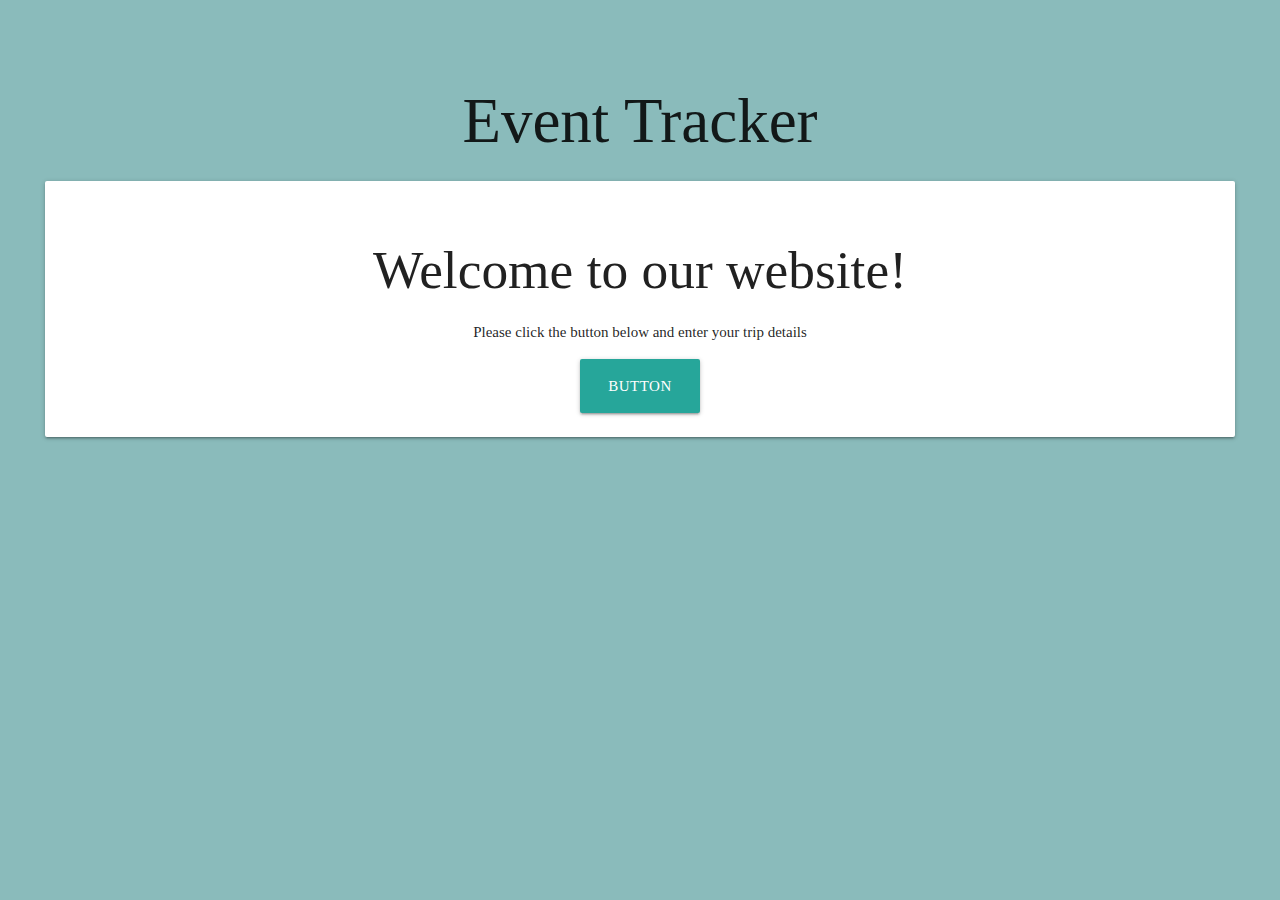
==== index.html @ 6a73d434 "Declare modal inputs" ====
<!DOCTYPE html>
<html lang="en">
<head>
    <meta charset="UTF-8">
    <meta http-equiv="X-UA-Compatible" content="IE=edge">
    <meta name="viewport" content="width=device-width, initial-scale=1.0">
    <link rel="stylesheet" href="https://cdnjs.cloudflare.com/ajax/libs/materialize/1.0.0/css/materialize.min.css">
    <link rel="stylesheet" href="./assets/css/styles.css">
    <title>Document</title>
</head>
<body>
    <header>
        <h1 class="center-align">Event Tracker</h1>
    </header>

    <section class="card-panel center-align white">
        <h2 class="">Welcome to our website!</h2>
        <p>Please click the button below and enter your trip details</p>
        <a href="#modal1" class="waves-effect waves-light btn-large modal-trigger">Button</a>
    </section>

    <div id="modal1" class="modal">
        <div class="modal-content">
            <h4>Trip Details</h4>
            <form>
                <label for="startloc">Starting Location:</label>
                <input type="text" id="startloc" name="startloc" list="countries">
                <datalist id="countries">
                    <option data-value="AU" value="Australia"></option>
                    <option data-value="US" value="United States Of America"></option>
                    <option data-value="AD" value="Andorra"></option>
                    <option data-value="AI" value="Anguilla"></option>
                    <option data-value="AR" value="Argentina"></option>
                    <option data-value="AT" value="Austria"></option>
                    <option data-value="AZ" value="Azerbaijan"></option>
                    <option data-value="BS" value="Bahamas"></option>
                    <option data-value="BH" value="Bahrain"></option>
                    <option data-value="BB" value="Barbados"></option>
                    <option data-value="BE" value="Belgium"></option>
                    <option data-value="BM" value="Bermuda"></option>
                    <option data-value="BR" value="Brazil"></option>
                    <option data-value="BG" value="Bulgaria"></option>
                    <option data-value="CA" value="Canada"></option>
                    <option data-value="CL" value="Chile"></option>
                    <option data-value="CN" value="China"></option>
                    <option data-value="CO" value="Colombia"></option>
                    <option data-value="CR" value="Costa Rica"></option>
                    <option data-value="HR" value="Croatia"></option>
                    <option data-value="CY" value="Cyprus"></option>
                    <option data-value="CZ" value="Czech Republic"></option>
                    <option data-value="DK" value="Denmark"></option>
                    <option data-value="DO" value="Dominican Republic"></option>
                    <option data-value="EC" value="Ecuador"></option>
                    <option data-value="EE" value="Estonia"></option>
                    <option data-value="FO" value="Faroe Islands"></option>
                    <option data-value="FI" value="Finland"></option>
                    <option data-value="FR" value="France"></option>
                    <option data-value="GE" value="Georgia"></option>
                    <option data-value="DE" value="Germany"></option>
                    <option data-value="GH" value="Ghana"></option>
                    <option data-value="GI" value="Gibraltar"></option>
                    <option data-value="GB" value="Great Britain"></option>
                    <option data-value="GR" value="Greece"></option>
                    <option data-value="HK" value="Hong Kong"></option>
                    <option data-value="HU" value="Hungary"></option>
                    <option data-value="IS" value="Iceland"></option>
                    <option data-value="IN" value="India"></option>
                    <option data-value="IE" value="Ireland"></option>
                    <option data-value="IL" value="Israel"></option>
                    <option data-value="IT" value="Italy"></option>
                    <option data-value="JM" value="Jamaica"></option>
                    <option data-value="JP" value="Japan"></option>
                    <option data-value="KR" value="Korea, Republic of"></option>
                    <option data-value="LV" value="Latvia"></option>
                    <option data-value="LB" value="Lebanon"></option>
                    <option data-value="LT" value="Lithuania"></option>
                    <option data-value="LU" value="Luxembourg"></option>
                    <option data-value="MY" value="Malaysia"></option>
                    <option data-value="MT" value="Malta"></option>
                    <option data-value="MX" value="Mexico"></option>
                    <option data-value="MC" value="Monaco"></option>
                    <option data-value="ME" value="Montenegro"></option>
                    <option data-value="MA" value="Morocco"></option>
                    <option data-value="NL" value="Netherlands"></option>
                    <option data-value="AN" value="Netherlands Antilles"></option>
                    <option data-value="NZ" value="New Zealand"></option>
                    <option data-value="ND" value="Northern Ireland"></option>
                    <option data-value="NO" value="Norway"></option>
                    <option data-value="PE" value="Peru"></option>
                    <option data-value="PL" value="Poland"></option>
                    <option data-value="PT" value="Portugal"></option>
                    <option data-value="RO" value="Romania"></option>
                    <option data-value="RU" value="Russian Federation"></option>
                    <option data-value="LC" value="Saint Lucia"></option>
                    <option data-value="SA" value="Saudi Arabia"></option>
                    <option data-value="RS" value="Serbia"></option>
                    <option data-value="SG" value="Singapore"></option>
                    <option data-value="SK" value="Slovakia"></option>
                    <option data-value="SI" value="Slovenia"></option>
                    <option data-value="ZA" value="South Africa"></option>
                    <option data-value="ES" value="Spain"></option>
                    <option data-value="SE" value="Sweden"></option>
                    <option data-value="CH" value="Switzerland"></option>
                    <option data-value="TW" value="Taiwan"></option>
                    <option data-value="TH" value="Thailand"></option>
                    <option data-value="TT" value="Trinidad and Tobago"></option>
                    <option data-value="TR" value="Turkey"></option>
                    <option data-value="UA" value="Ukraine"></option>
                    <option data-value="AE" value="United Arab Emirates"></option>
                    <option data-value="UY" value="Uruguay"></option>
                    <option data-value="VE" value="Venezuela"></option>
                </datalist>
            </form>
            <label for="dest">Destination:</label>
            <input type="text" id="dest" name="dest" list="countries">
            <label for="city">City:</label>
            <input type="text" id="city" name="city">
            <label for="date">Date:</label>
            <input type="date" id="date" name="date">
        </div>
        <div class="modal-footer" id="continue">
            <a href="#!" class="modal-close waves-effect waves-green btn-flat">Continue</a>
        </div>
     </div>
         
    
    <!--<a class="btn-floating btn-large pulse black right waves-effect waves-light btn modal-trigger" href="#modal1">Travel</a>-->

    <script src="https://cdnjs.cloudflare.com/ajax/libs/materialize/1.0.0/js/materialize.min.js"></script>
    <script src="./assets/js/script.js"></script>
</body>
</html>
---- assets/css/styles.css ----
:root {
    --brown: rgb(85, 35, 35);
    --tan: tan;
    --teal: rgb(0, 100, 100);
    --lightteal: #8abbbb;
    --light: white;
    --dark: black;
  }

html{
    padding: 45px;
    background-color: var(--lightteal);
    font-family: 'Times New Roman', Times, serif;
}

.event-card{
  background-color: var(--teal);
  color: var(--dark);
  font-size: 15px;
}

.event-list{
  color: var(--dark);
}

.event-list:hover{
  color: var(--light);
}

.curve{
  border-radius: 6px;
}

hr {
  box-sizing: content-box;
  /* 1 */
  height: 0;
  /* 1 */
  overflow: visible;
  /* 2 */
}
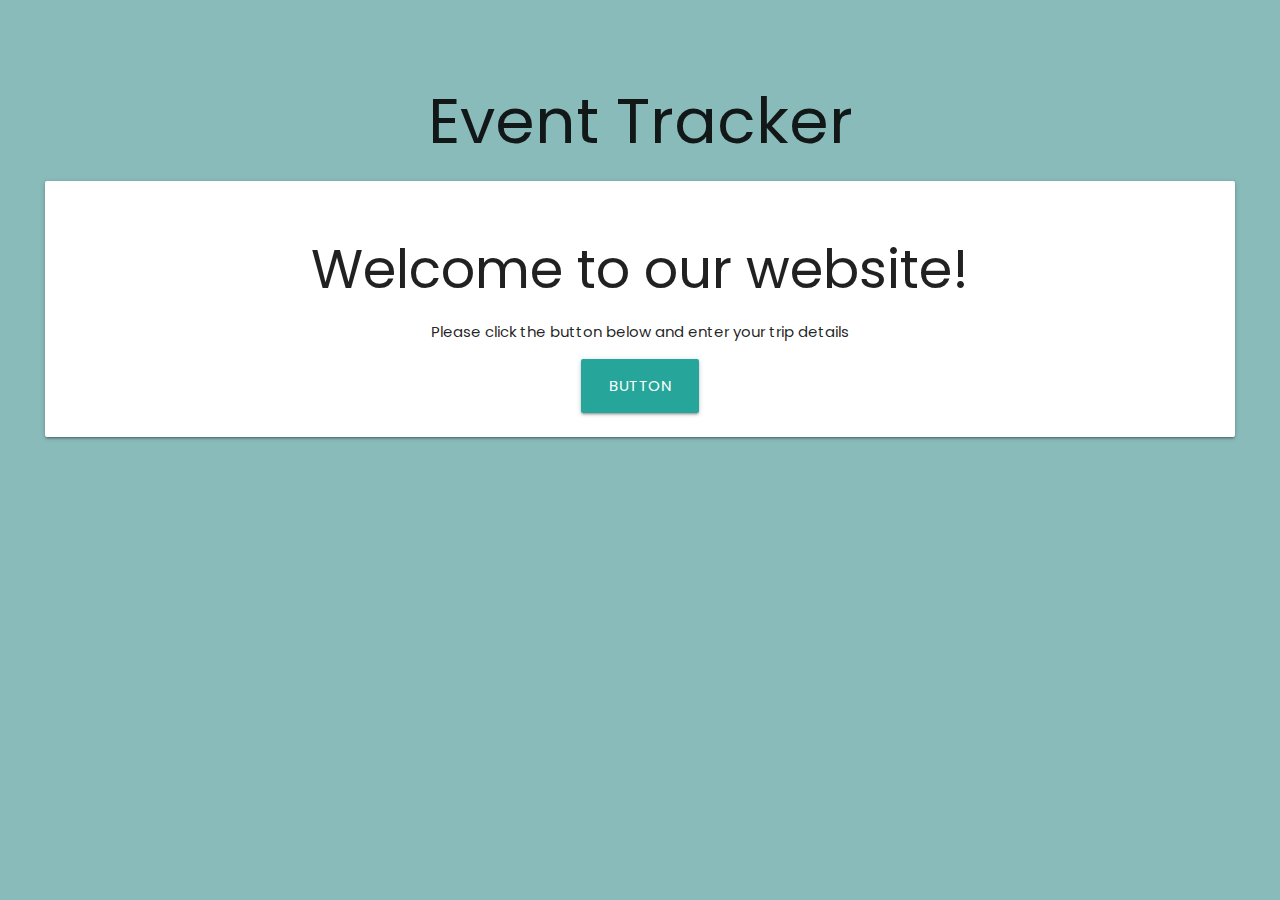
==== commit 10cf5ea5: "Change font" ====
--- a/index.html
+++ b/index.html
@@ -5,6 +5,7 @@
     <meta http-equiv="X-UA-Compatible" content="IE=edge">
     <meta name="viewport" content="width=device-width, initial-scale=1.0">
     <link rel="stylesheet" href="https://cdnjs.cloudflare.com/ajax/libs/materialize/1.0.0/css/materialize.min.css">
+    <link href="https://fonts.googleapis.com/css2?family=Poppins:wght@600&display=swap" rel="stylesheet">
     <link rel="stylesheet" href="./assets/css/styles.css">
     <title>Document</title>
 </head>
--- a/assets/css/styles.css
+++ b/assets/css/styles.css
@@ -10,7 +10,7 @@
 html{
     padding: 45px;
     background-color: var(--lightteal);
-    font-family: 'Times New Roman', Times, serif;
+    font-family: 'Poppins', sans-serif;
 }
 
 .event-card{
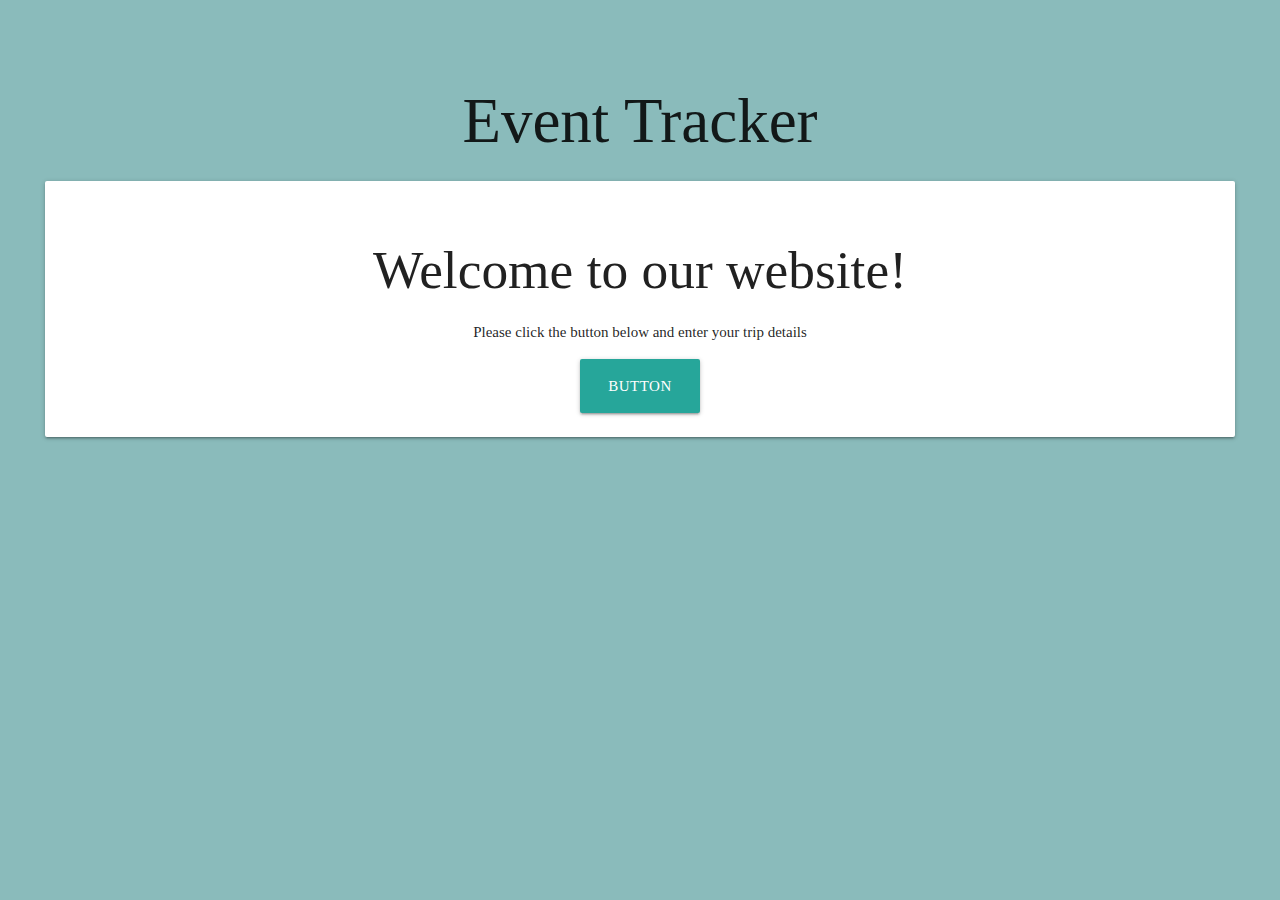
==== commit 57537ff8: "Merge branch 'main' into results.page" ====
--- a/index.html
+++ b/index.html
@@ -5,7 +5,6 @@
     <meta http-equiv="X-UA-Compatible" content="IE=edge">
     <meta name="viewport" content="width=device-width, initial-scale=1.0">
     <link rel="stylesheet" href="https://cdnjs.cloudflare.com/ajax/libs/materialize/1.0.0/css/materialize.min.css">
-    <link href="https://fonts.googleapis.com/css2?family=Poppins:wght@600&display=swap" rel="stylesheet">
     <link rel="stylesheet" href="./assets/css/styles.css">
     <title>Document</title>
 </head>
--- a/assets/css/styles.css
+++ b/assets/css/styles.css
@@ -1,6 +1,6 @@
 :root {
     --brown: rgb(85, 35, 35);
-    --tan: tan;
+    --tan: rgb(206, 164, 110);
     --teal: rgb(0, 100, 100);
     --lightteal: #8abbbb;
     --light: white;
@@ -10,7 +10,7 @@
 html{
     padding: 45px;
     background-color: var(--lightteal);
-    font-family: 'Poppins', sans-serif;
+    font-family: 'Times New Roman', Times, serif;
 }
 
 .event-card{
@@ -24,7 +24,7 @@
 }
 
 .event-list:hover{
-  color: var(--light);
+  color: var(--tan);
 }
 
 .curve{
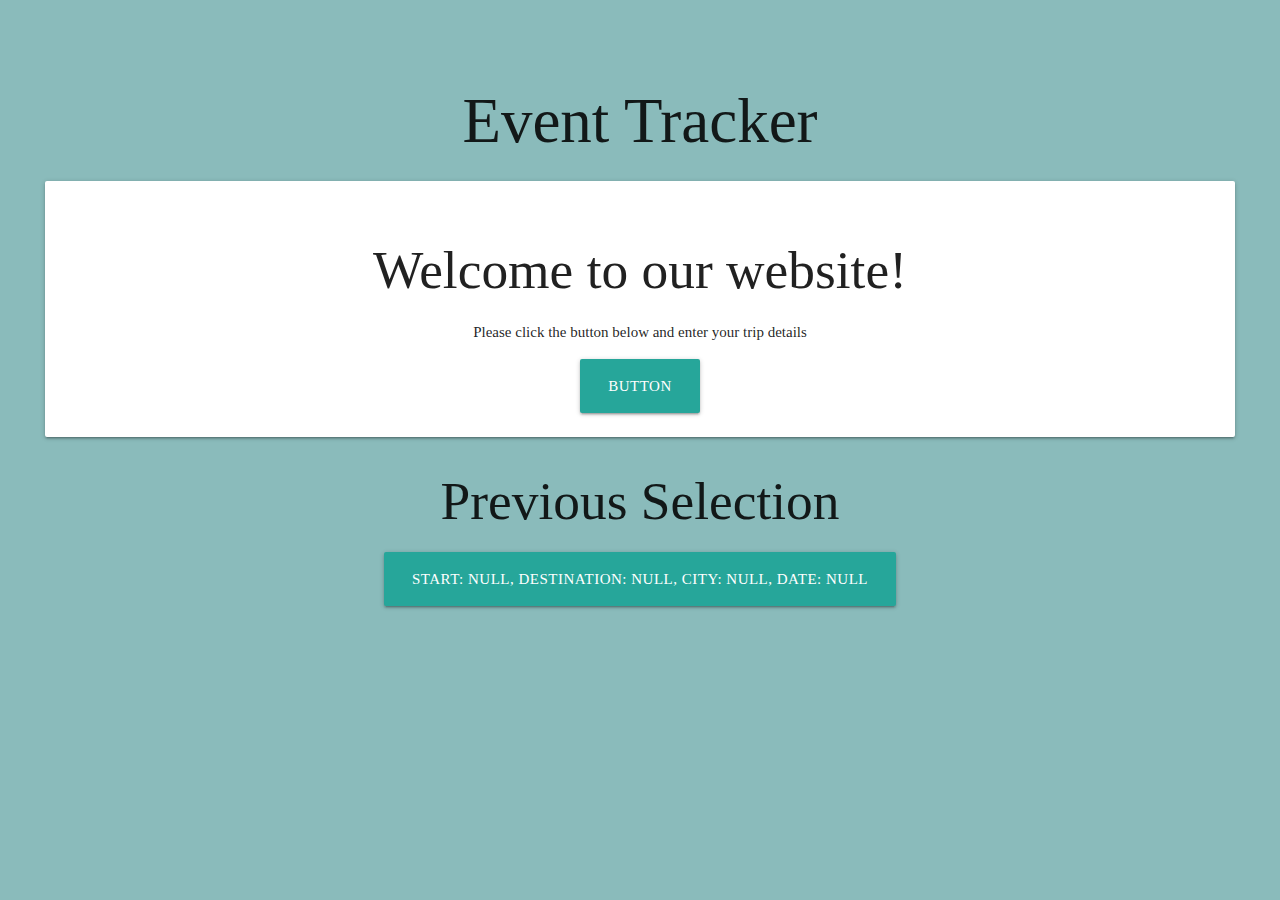
==== commit 2d236db9: "Print local storage" ====
--- a/index.html
+++ b/index.html
@@ -5,6 +5,7 @@
     <meta http-equiv="X-UA-Compatible" content="IE=edge">
     <meta name="viewport" content="width=device-width, initial-scale=1.0">
     <link rel="stylesheet" href="https://cdnjs.cloudflare.com/ajax/libs/materialize/1.0.0/css/materialize.min.css">
+    <link href="https://fonts.googleapis.com/css2?family=Poppins:wght@600&display=swap" rel="stylesheet">
     <link rel="stylesheet" href="./assets/css/styles.css">
     <title>Document</title>
 </head>
@@ -17,6 +18,11 @@
         <h2 class="">Welcome to our website!</h2>
         <p>Please click the button below and enter your trip details</p>
         <a href="#modal1" class="waves-effect waves-light btn-large modal-trigger">Button</a>
+    </section>
+
+    <section id="previous-section" class="center-align">
+        <h2>Previous Selection</h2>
+        <a id="previous" class="waves-effect waves-light btn-large modal-trigger"></a>
     </section>
 
     <div id="modal1" class="modal">
@@ -124,7 +130,7 @@
      </div>
          
     
-    <!--<a class="btn-floating btn-large pulse black right waves-effect waves-light btn modal-trigger" href="#modal1">Travel</a>-->
+    
 
     <script src="https://cdnjs.cloudflare.com/ajax/libs/materialize/1.0.0/js/materialize.min.js"></script>
     <script src="./assets/js/script.js"></script>
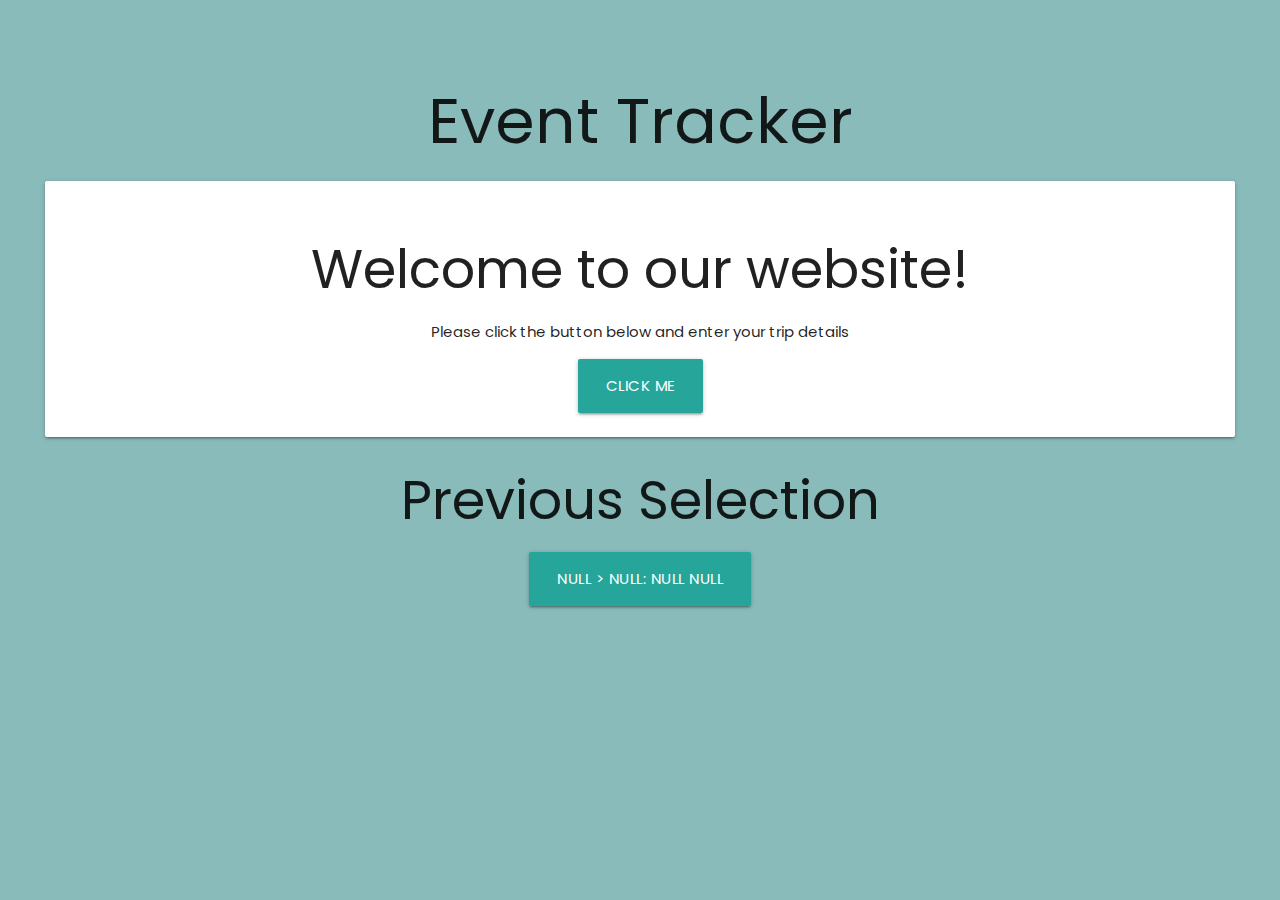
==== commit 0d7969fb: "Print selected countries" ====
--- a/index.html
+++ b/index.html
@@ -17,12 +17,12 @@
     <section class="card-panel center-align white">
         <h2 class="">Welcome to our website!</h2>
         <p>Please click the button below and enter your trip details</p>
-        <a href="#modal1" class="waves-effect waves-light btn-large modal-trigger">Button</a>
+        <a href="#modal1" class="waves-effect waves-light btn-large modal-trigger">Click Me</a>
     </section>
 
     <section id="previous-section" class="center-align">
         <h2>Previous Selection</h2>
-        <a id="previous" class="waves-effect waves-light btn-large modal-trigger"></a>
+        <a id="previous" class="waves-effect waves-light btn-large"></a>
     </section>
 
     <div id="modal1" class="modal">
--- a/assets/css/styles.css
+++ b/assets/css/styles.css
@@ -10,7 +10,7 @@
 html{
     padding: 45px;
     background-color: var(--lightteal);
-    font-family: 'Times New Roman', Times, serif;
+    font-family: 'Poppins', sans-serif;
 }
 
 .event-card{
@@ -38,4 +38,12 @@
   /* 1 */
   overflow: visible;
   /* 2 */
+}
+
+#exchange-section label, input {
+  color: black;
+}
+
+#submit {
+  margin-top: 10px;
 }